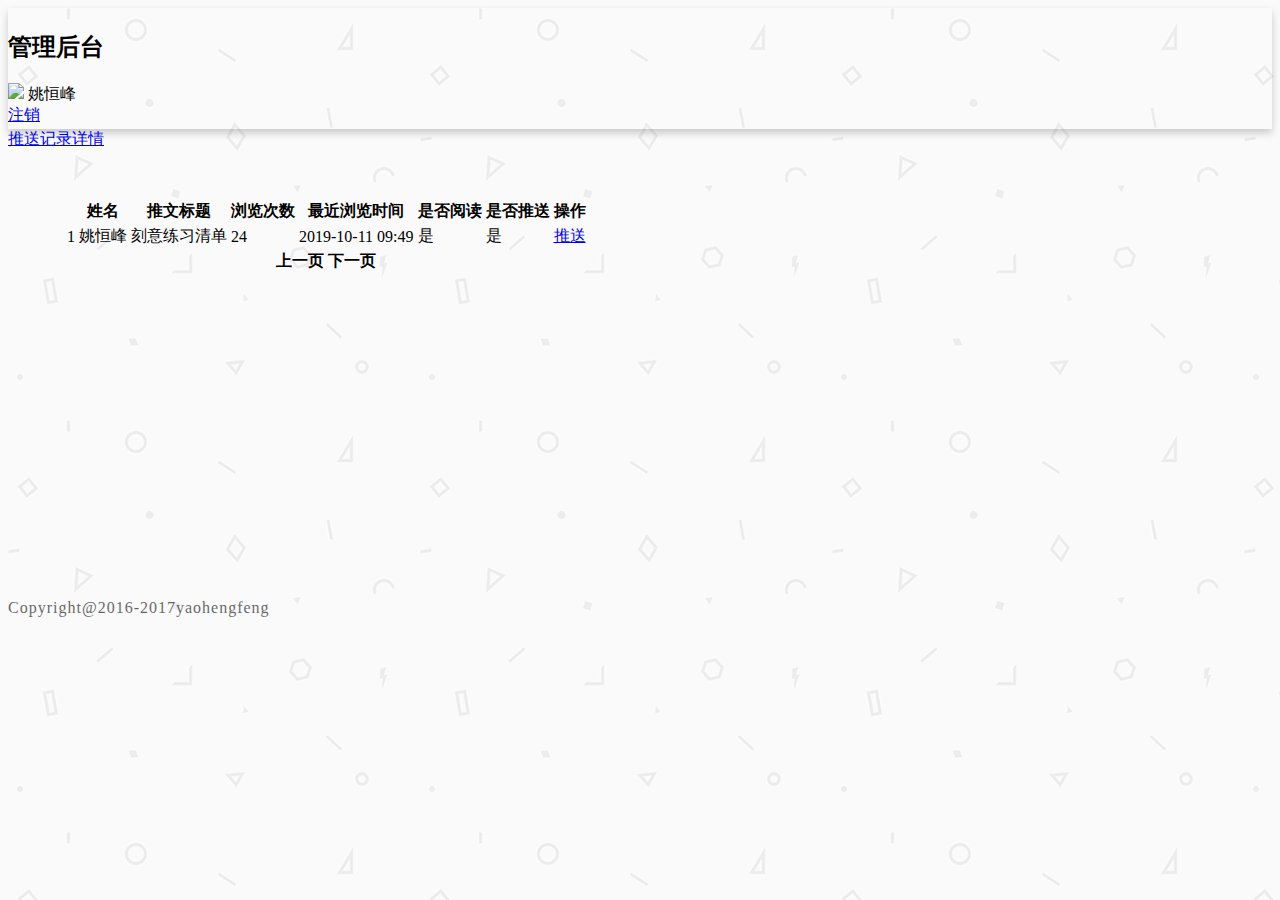
==== src/main/resources/templates/admin/wxdetails.html @ 5d13d4b5 "新的" ====
<!DOCTYPE html>
<html lang="en" xmlns:th="http://www.w3.org/1999/xhtml">
<head th:replace="admin/_fragments :: head(~{::title})">
    <meta charset="UTF-8">
    <meta name="viewport" content="width=device-width,initial-scale=1.0" />
    <title>后台管理</title>
    <link rel="stylesheet" href="https://cdn.jsdelivr.net/npm/semantic-ui@2.4.2/dist/semantic.min.css">
    <link rel="stylesheet" href="../../static/css/me.css">
</head>
<body>
<!--导航栏-->
<nav th:replace="admin/_fragments :: menu" class="ui inverted attached segment m-padded-tb-mini m-shadow-small">
    <div class="ui container">
        <div class="ui inverted secondary stackable menu">
            <h2 class="ui teal header item">管理后台</h2>
            <div class="right m-item m-mobile-hide menu">
                <div class="ui dropdown  item">
                    <div class="text">
                        <img class="ui avatar image" src="https://unsplash.it/100/100?image=1005">
                        <span th:text="${session.user.uName}">姚恒峰</span>
                    </div>
                    <i class="dropdown icon"></i>
                    <div class="menu">
                        <a href="#" th:href="@{/admin/logout}" class="item">注销</a>
                    </div>
                </div>
            </div>
        </div>
    </div>
</nav>
<!--二级导航-->
<div class="ui attached pointing menu">
    <div class="ui container">
        <a href="#" class="active teal item">推送记录详情</a>
    </div>

</div>
<!--中间内容-->
<div class="m-container m-padded-tb-big">
    <div class="ui container">
        <table class="ui celled table">
            <thead>
            <tr>
                <th></th>
                <th>姓名</th>
                <th>推文标题</th>
                <th>浏览次数</th>
                <th>最近浏览时间</th>
                <th>是否阅读</th>
                <th>是否推送</th>
                <th>操作</th>
            </tr>
            </thead>
            <tbody>
            <tr>
                <td>1</td>
                <td>姚恒峰</td>
                <td>刻意练习清单</td>
                <td>24</td>
                <td>2019-10-11 09:49</td>
                <td>是</td>
                <td>是</td>
                <td>
                    <a href="#" class="ui mini teal basic button">推送</a>
                </td>
            </tr>
            </tbody>
            <tfoot>
            <tr>
                <th colspan="8">
                    <div class="ui pagination menu">
                        <!--<a class="icon item">
                            <i class="left chevron icon"></i>
                        </a>
                        <a class="item">1</a>
                        <a class="item">2</a>
                        <a class="item">3</a>
                        <a class="item">4</a>
                        <a class="icon item">
                            <i class="right chevron icon"></i>
                        </a>-->
                        <a class="item">上一页</a>
                        <a class="item">下一页</a>
                    </div>
                </th>
            </tr>
            </tfoot>
        </table>
    </div>
</div>
<br /><br />
<br /><br />
<br /><br />
<br /><br />
<br /><br />
<!--底部-->
<footer class="ui inverted vertical segment m-padded-tb-massive">
    <div class="ui center aligned container">
        <div class="ui inverted section divider"></div>
        <p class="m-text-thin m-text-spaced m-opacity-tiny">Copyright@2016-2017yaohengfeng</p>
    </div>
</footer>
<!--/*/<th:block th:replace="admin/_fragments :: script">/*/-->
<script src="https://cdn.jsdelivr.net/npm/jquery@3.2/dist/jquery.min.js"></script>
<script src="https://cdn.jsdelivr.net/npm/semantic-ui@2.4.2/dist/semantic.min.js"></script>
<!--/*/</th:block>/*/-->

<script>
    $('.menu.toggle').click(function () {
        $('.m-item').toggleClass('m-mobile-hide');
    });
    //注销
    $('.ui.dropdown').dropdown({
        on:'hover'
    });
</script>
</body>
</html>
---- src/main/resources/static/css/me.css ----
body{
	background: url("../images/bg.png");
}

.m-padded-mini{
	padding: 0.2em !important;
}
.m-padded-tiny{
	padding: 0.3em !important;
}
.m-padded{
	padding: 1em !important;
}

.m-padded-tb-mini{
	padding-top: 0.2em !important;
	padding-bottom: 0.2em !important;
}
.m-padded-tb-tiny{
	padding-top: 0.3em !important;
	padding-bottom: 0.3em !important;
}
.m-padded-tb-small{
	padding-top: 0.5em !important;
	padding-bottom: 0.5em !important;
}
.m-padded-tb{
	padding-top: 1em !important;
	padding-bottom: 1em !important;
}
.m-padded-tb-large{
	padding-top: 2em !important;
	padding-bottom: 2em !important;
}
.m-padded-tb-big{
	padding-top: 3em !important;
	padding-bottom: 3em !important;
}
.m-padded-tb-huge{
	padding-top: 4em !important;
	padding-bottom: 4em !important;
}
.m-padded-tb-massive{
	padding-top: 5em !important;
	padding-bottom: 5em !important;
}

.m-padded-lr-responsive{
	padding-left: 4em !important;
	padding-right: 4em !important;
}

/*字体*/
.m-text{
	font-weight: 300 !important;
	letter-spacing: 1px !important;
	line-height: 1.8;
}
.m-text-thin{
	font-weight: 300 !important;
}
.m-text-spaced{
	letter-spacing: 1px !important;
}
.m-text-lined{
	line-height: 1.8;
}
/*---opacity---*/
.m-opacity-mini{
	opacity: 0.8 !important;
}
.m-opacity-tiny{
	opacity: 0.6 !important;
}
/*-------position-------*/
.m-right-top{
	position: absolute;
	top: 0;
	right: 0;
}
/*------margin-------*/
.m-margin-tb-tiny{
	margin-top: 0.3em !important;
	margin-bottom: 0.3em !important;
}
.m-margin-top-small{
	 margin-top: 0.5em !important;
 }
.m-margin-top{
	margin-top: 1em !important;
}
.m-margin-top-lager{
	margin-top: 2em !important;
}
.m-margin-bottom-small{
	margin-bottom: 0.2em !important;
}
/*display*/
.m-inline-block{
	display: inline-block !important;
}
/*----container-----*/
.m-container{
	max-width: 72em !important;
	margin: auto !important;
}
/*-------color-----------*/
.m-black{
	color: #333333 !important;
}

/*--------shadow--------*/
.m-shadow-small{
	-webkit-box-shadow: 0 4px 8px rgba(0,0,0,0.2) !important;
	box-shadow: 0 4px 8px rgba(0,0,0,0.2) !important;
}
/*---------position----------*/
.m-fixed{
	position: fixed !important;
	z-index: 10 !important;
}
.m-right-bottom{
	bottom: 0 !important;
	right: 0 !important;
}

.m-mobile-show{
	display: none !important;
}

@media screen and (max-width: 768px){
	.m-mobile-hide{
		display: none !important;
	}
	.m-mobile-show{
		display: block !important;
	}
	.m-padded-lr-responsive{
		padding-right: 0 !important;
		padding-left: 0 !important;
	}
	.m-mobile-lr-clear{
		padding-right: 0 !important;
		padding-left: 0 !important;
	}
	.m-mobile-wide{
		width: 100% !important;
	}
}
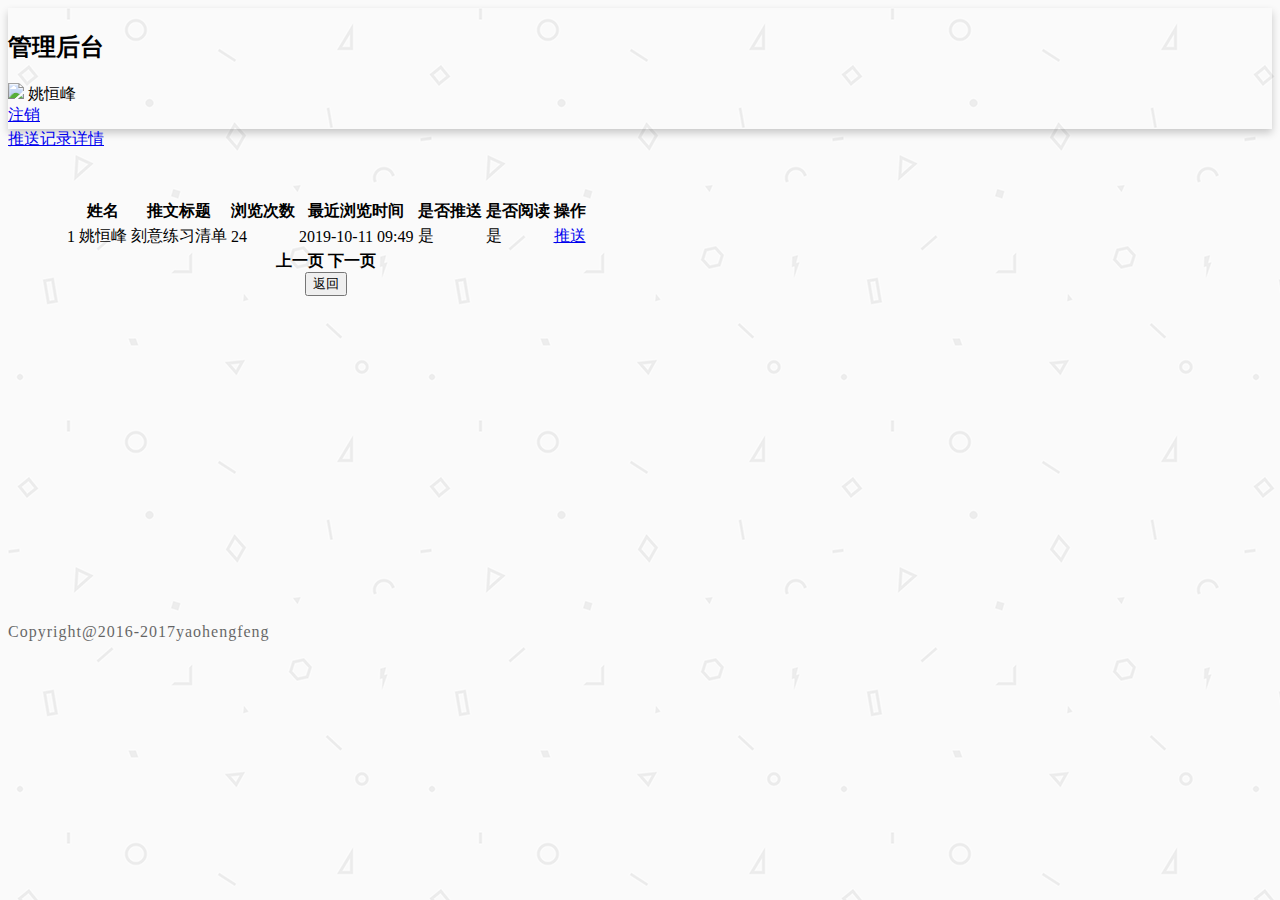
==== commit f70e0d3a: "最近更新" ====
--- a/src/main/resources/templates/admin/wxdetails.html
+++ b/src/main/resources/templates/admin/wxdetails.html
@@ -46,22 +46,22 @@
                 <th>推文标题</th>
                 <th>浏览次数</th>
                 <th>最近浏览时间</th>
+                <th>是否推送</th>
                 <th>是否阅读</th>
-                <th>是否推送</th>
                 <th>操作</th>
             </tr>
             </thead>
             <tbody>
-            <tr>
-                <td>1</td>
-                <td>姚恒峰</td>
-                <td>刻意练习清单</td>
-                <td>24</td>
-                <td>2019-10-11 09:49</td>
-                <td>是</td>
-                <td>是</td>
+            <tr th:each="detail:${detailsPageInfo.list}">
+                <td th:text="${detail.uId}">1</td>
+                <td th:text="${detail.wxUser.nickname}">姚恒峰</td>
+                <td th:text="${detail.wtTitle}">刻意练习清单</td>
+                <td th:text="${detail.count}">24</td>
+                <td th:text="${detail.browsingTime}">2019-10-11 09:49</td>
+                <td th:text="${detail.send} ? 是:否">是</td>
+                <td th:text="${detail.read} ? 是:否">是</td>
                 <td>
-                    <a href="#" class="ui mini teal basic button">推送</a>
+                    <a href="#" th:href="@{/pushOne/{uid}/{tid}(uid=${detail.uId},tid=${detail.tId})}" class="ui mini teal basic button">推送</a>
                 </td>
             </tr>
             </tbody>
@@ -81,6 +81,9 @@
                         </a>-->
                         <a class="item">上一页</a>
                         <a class="item">下一页</a>
+                    </div>
+                    <div class="ui right aligned  container">
+                        <button type="button" class="ui teal button" onclick="window.history.go(-1)" >返回</button>
                     </div>
                 </th>
             </tr>
